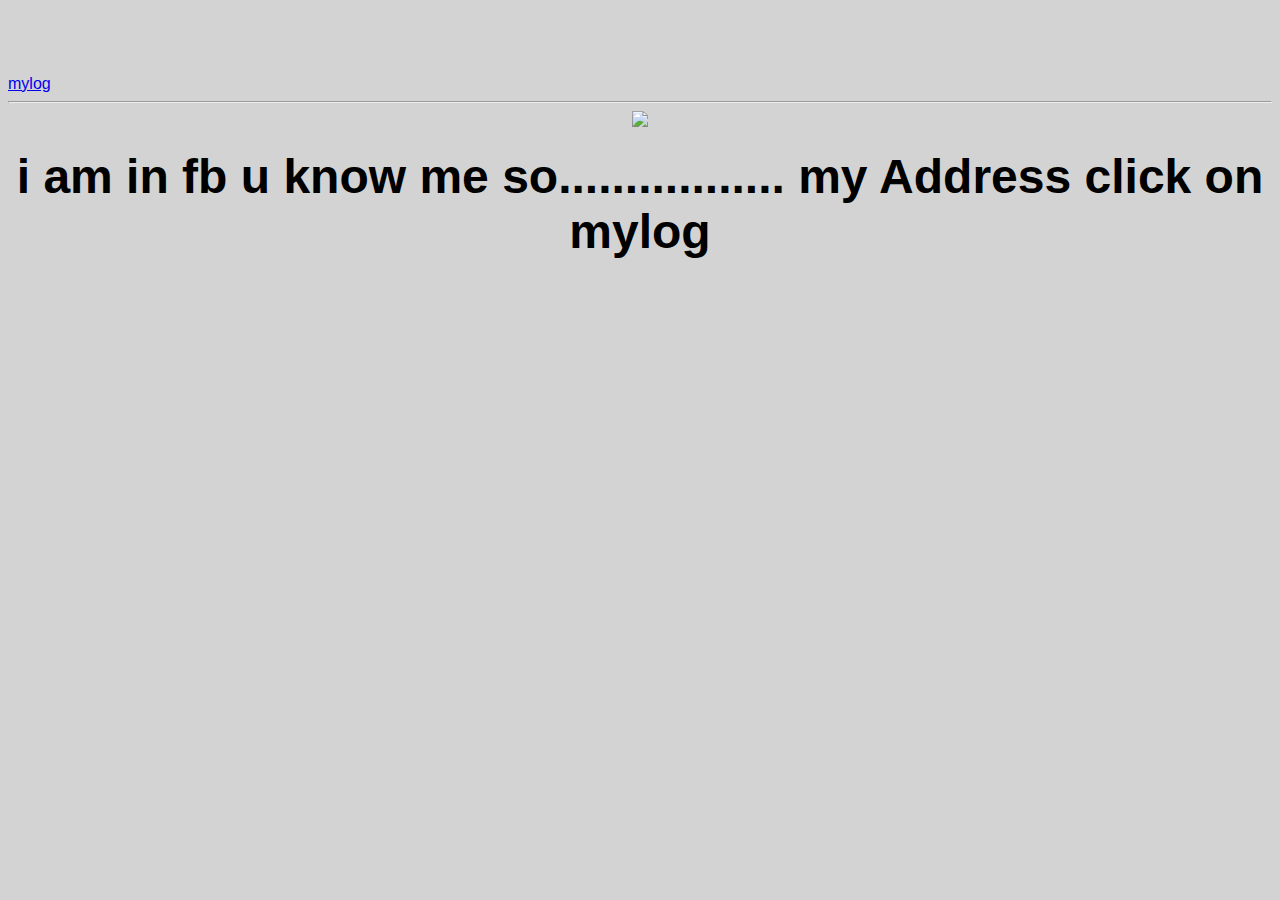
==== ui/index.html @ efb3e3ae "[imad-console] Updates ui/index.html" ====
<!doctype html>
<html>
    <head>
        <link href="/ui/style.css" rel="stylesheet" />
    </head>
    <body>
        
          <div>
          <a href="/artical-one"> mylog<a>
          </div>
          <hr/>
          
        <div class="center">
            <img src="/ui/dip.png" class="img-medium"/>
        </div>
        <br>
        <div class= "center text-big bold">
           i am in fb   u know me   so.................
           my Address click on mylog
        </div>
        <script type="text/javascript" src="/ui/main.js">
        </script>
    </body>
</html>
---- ui/style.css ----
body {
    font-family: sans-serif;
    background-color: lightgrey;
    margin-top: 75px;
}

.center {
    text-align: center;
}

.text-big {
    font-size: 300%;
}

.bold {
    font-weight: bold;
}

.img-medium {
    height: 200px;
}
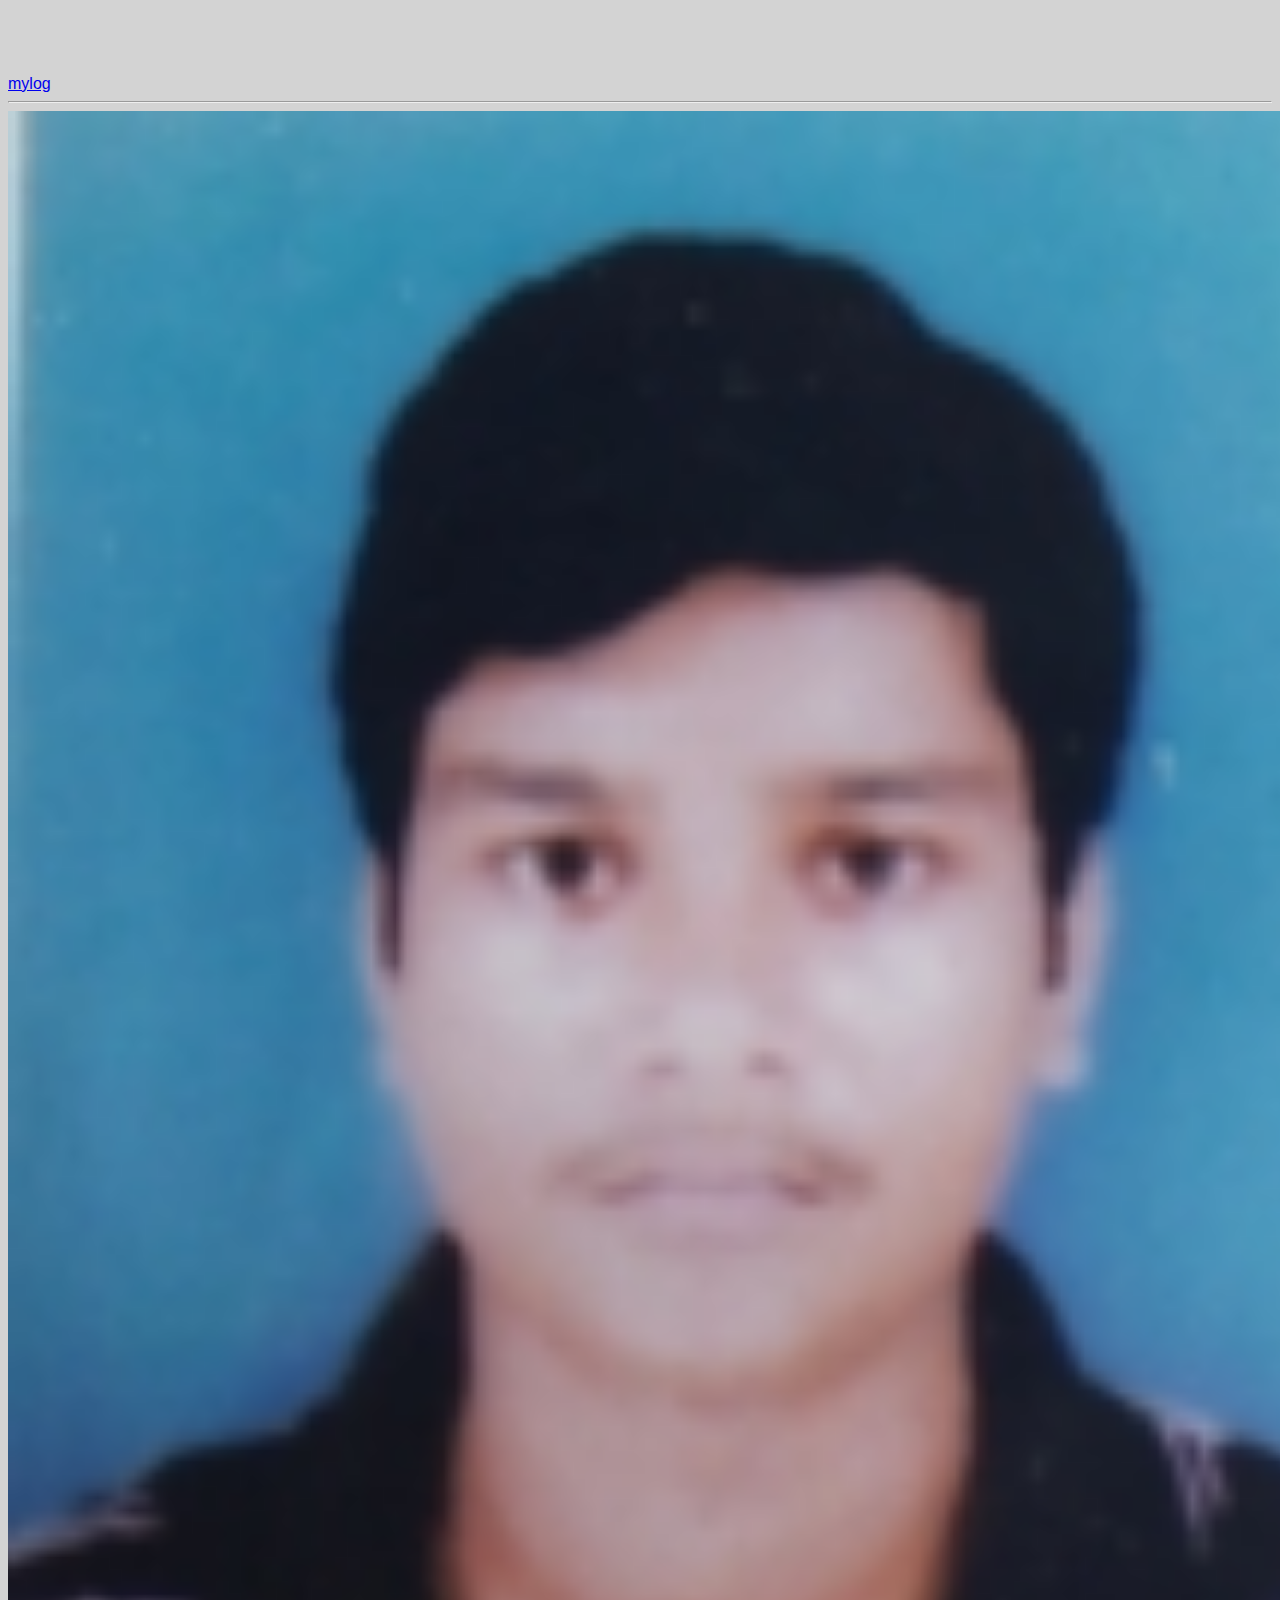
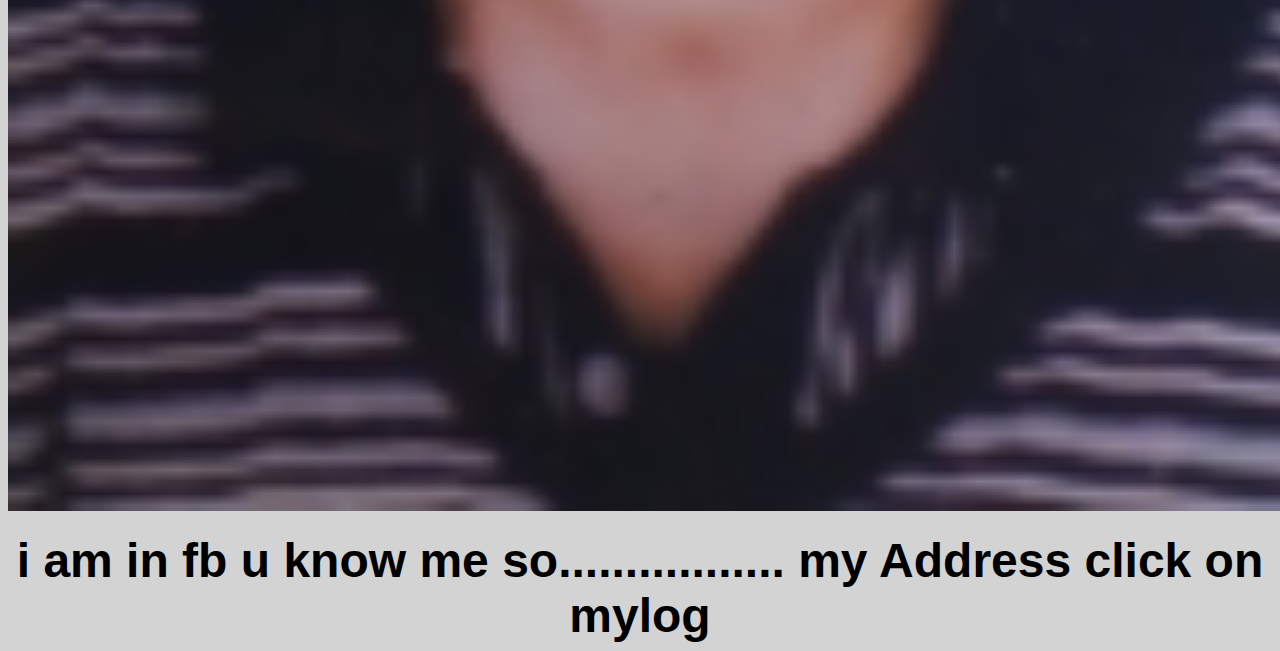
==== commit d1823509: "[imad-console] Updates ui/index.html" ====
--- a/ui/index.html
+++ b/ui/index.html
@@ -11,7 +11,7 @@
           <hr/>
           
         <div class="center">
-            <img src="/ui/dip.png" class="img-medium"/>
+            <img src="/ui/img_20160829_134702_001.jpg" class="img-medium"/>
         </div>
         <br>
         <div class= "center text-big bold">
--- a/ui/style.css
+++ b/ui/style.css
@@ -17,6 +17,6 @@
 }
 
 .img-medium {
-    height: 200px;
+    height: 2000px;
 }
 
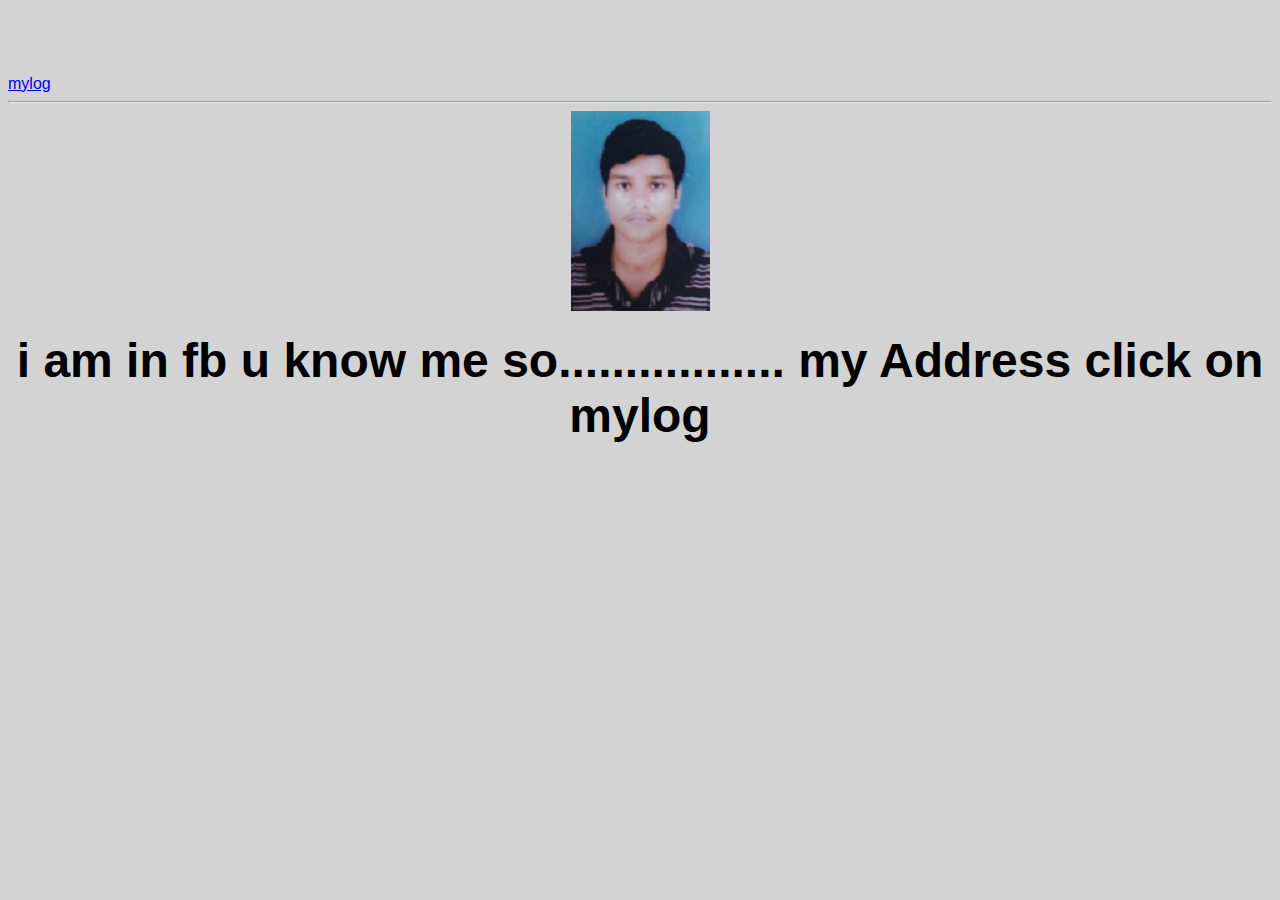
==== commit 9dc5e958: "[imad-console] Updates ui/index.html" ====
--- a/ui/index.html
+++ b/ui/index.html
@@ -11,7 +11,7 @@
           <hr/>
           
         <div class="center">
-            <img src="/ui/img_20160829_134702_001.jpg" class="img-medium"/>
+            <img src="/ui/dip.png" class="img-medium"/>
         </div>
         <br>
         <div class= "center text-big bold">
--- a/ui/style.css
+++ b/ui/style.css
@@ -17,6 +17,6 @@
 }
 
 .img-medium {
-    height: 2000px;
+    height: 200px;
 }
 
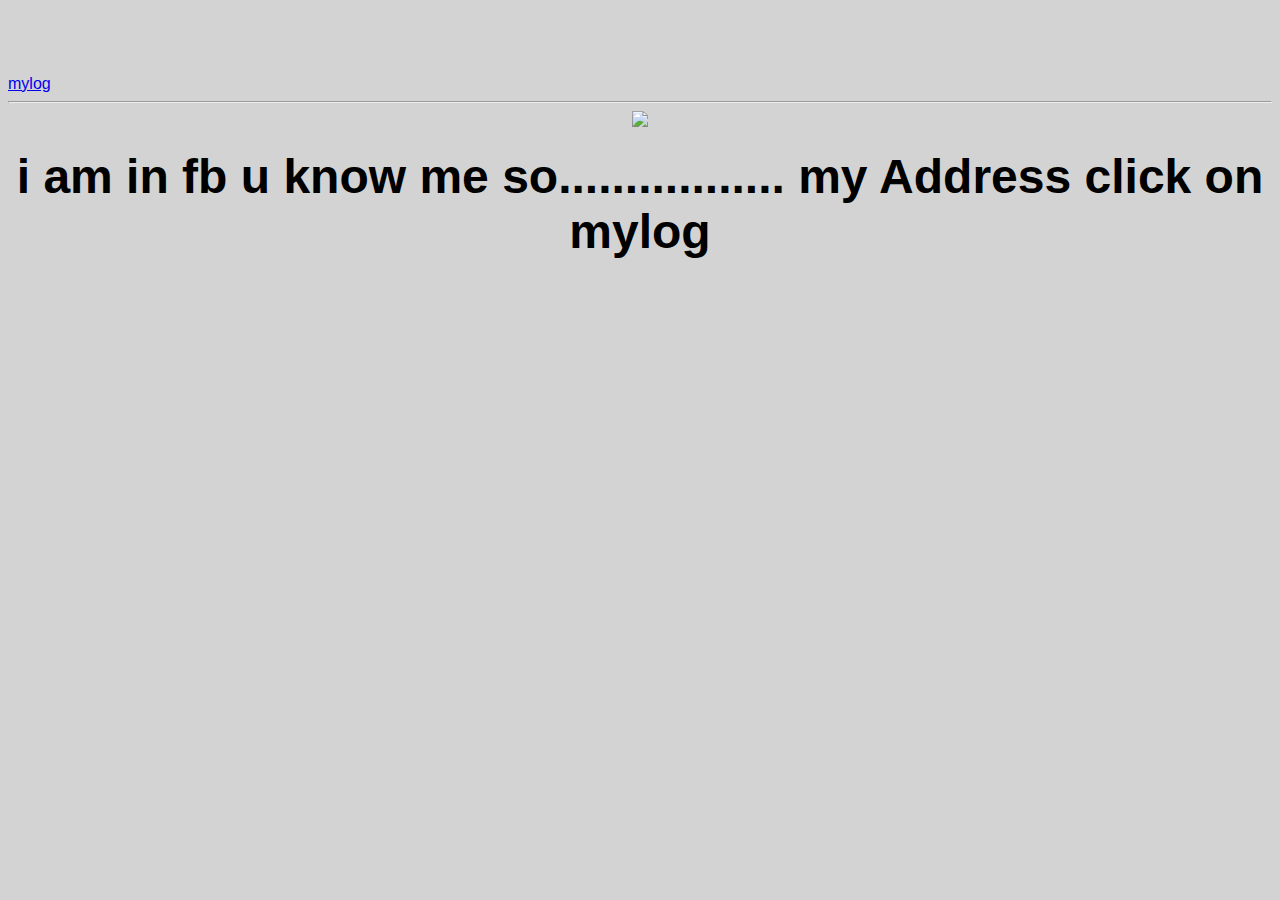
==== commit ca875842: "[imad-console] Updates ui/index.html" ====
--- a/ui/index.html
+++ b/ui/index.html
@@ -11,7 +11,7 @@
           <hr/>
           
         <div class="center">
-            <img src="/ui/dip.png" class="img-medium"/>
+            <img src="/ui/madi.png" class="img-medium"/>
         </div>
         <br>
         <div class= "center text-big bold">
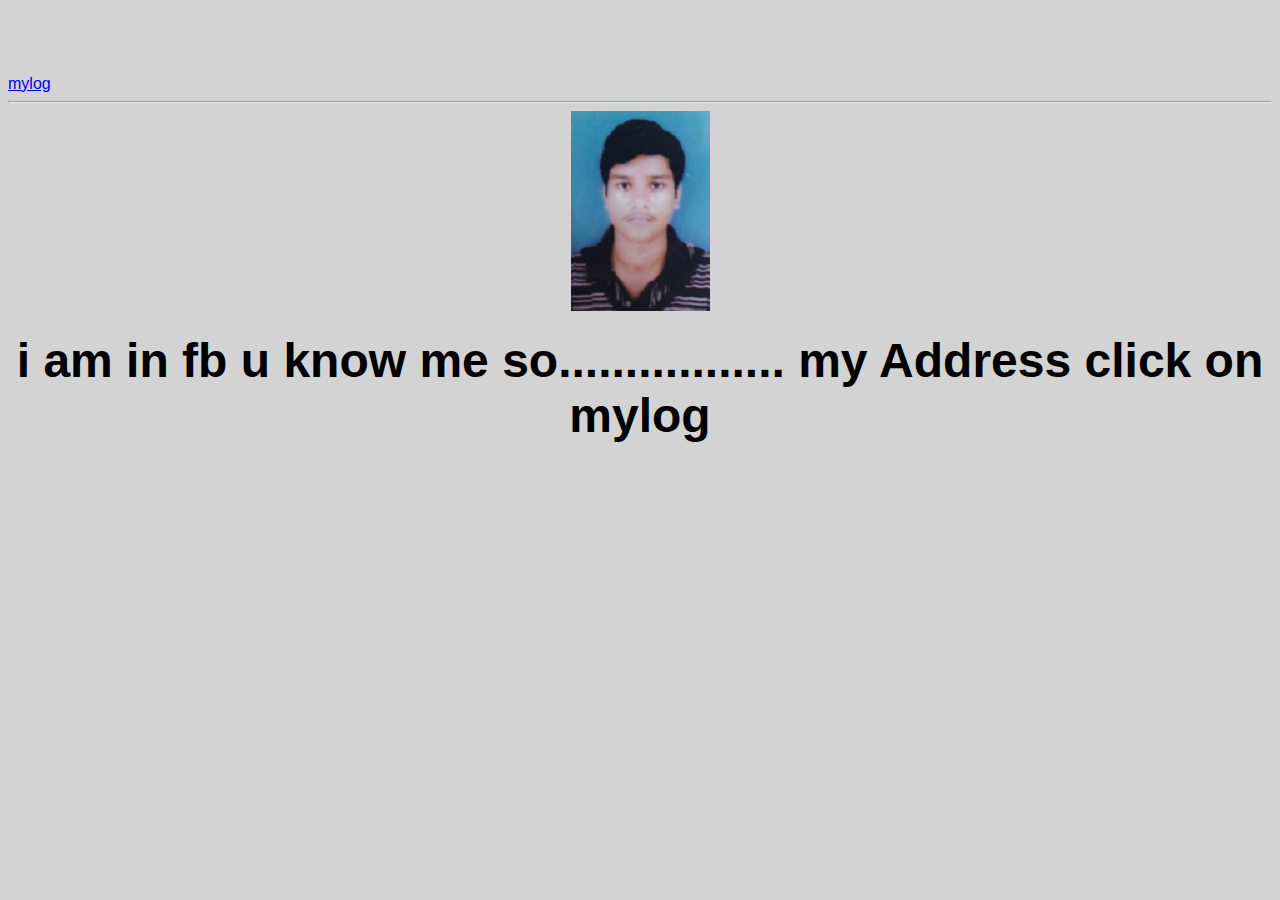
==== commit ace540e7: "[imad-console] Updates ui/index.html" ====
--- a/ui/index.html
+++ b/ui/index.html
@@ -11,7 +11,7 @@
           <hr/>
           
         <div class="center">
-            <img src="/ui/madi.png" class="img-medium"/>
+            <img src="/ui/dip.png" class="img-medium"/>
         </div>
         <br>
         <div class= "center text-big bold">
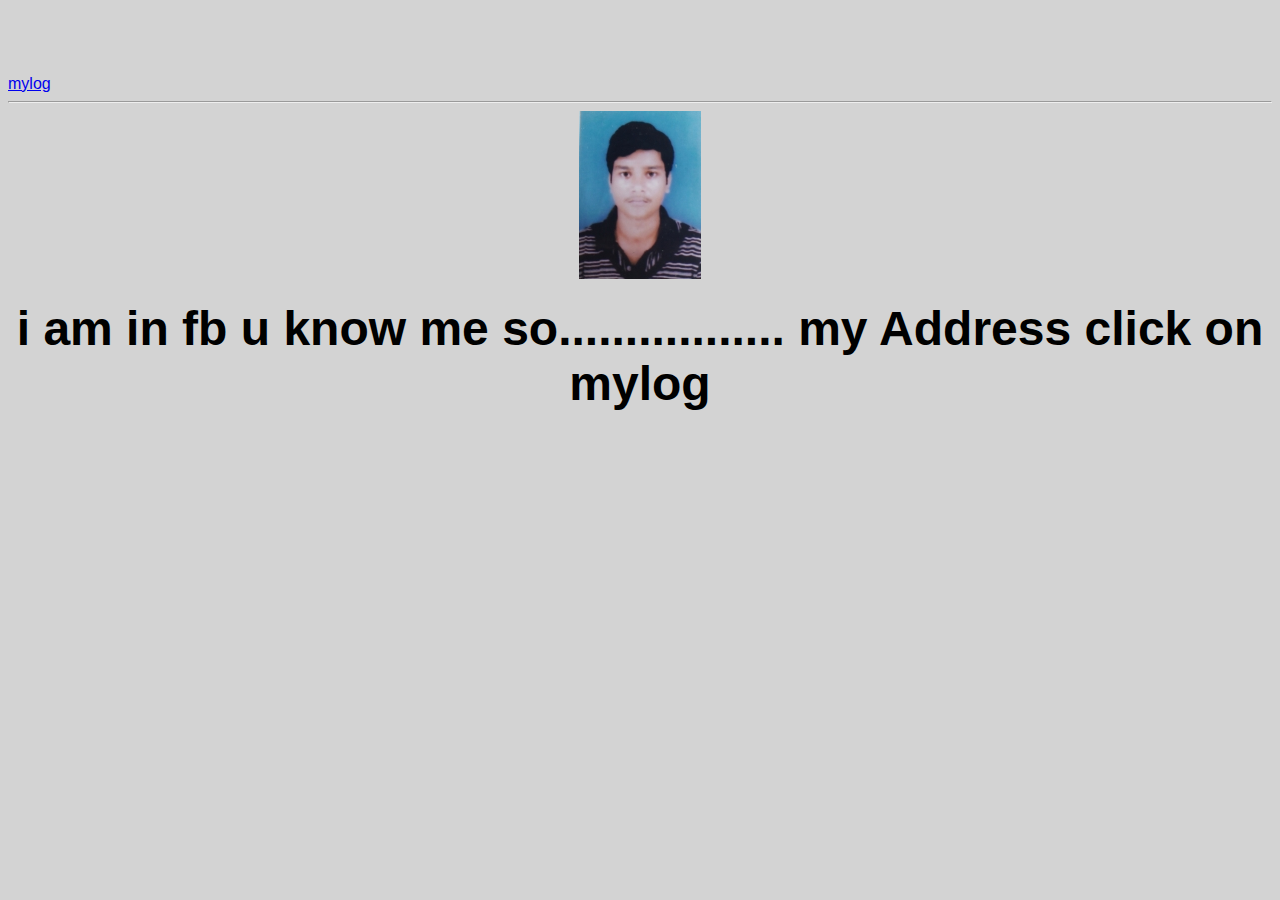
==== commit 849300ca: "[imad-console] Updates ui/index.html" ====
--- a/ui/index.html
+++ b/ui/index.html
@@ -11,7 +11,7 @@
           <hr/>
           
         <div class="center">
-            <img src="/ui/dip.png" class="img-medium"/>
+            <img src="/ui/dip.jpg" class="img-medium"/>
         </div>
         <br>
         <div class= "center text-big bold">
--- a/ui/style.css
+++ b/ui/style.css
@@ -17,6 +17,7 @@
 }
 
 .img-medium {
-    height: 200px;
+    height: 168px;
+    width: 122px;
 }
 
